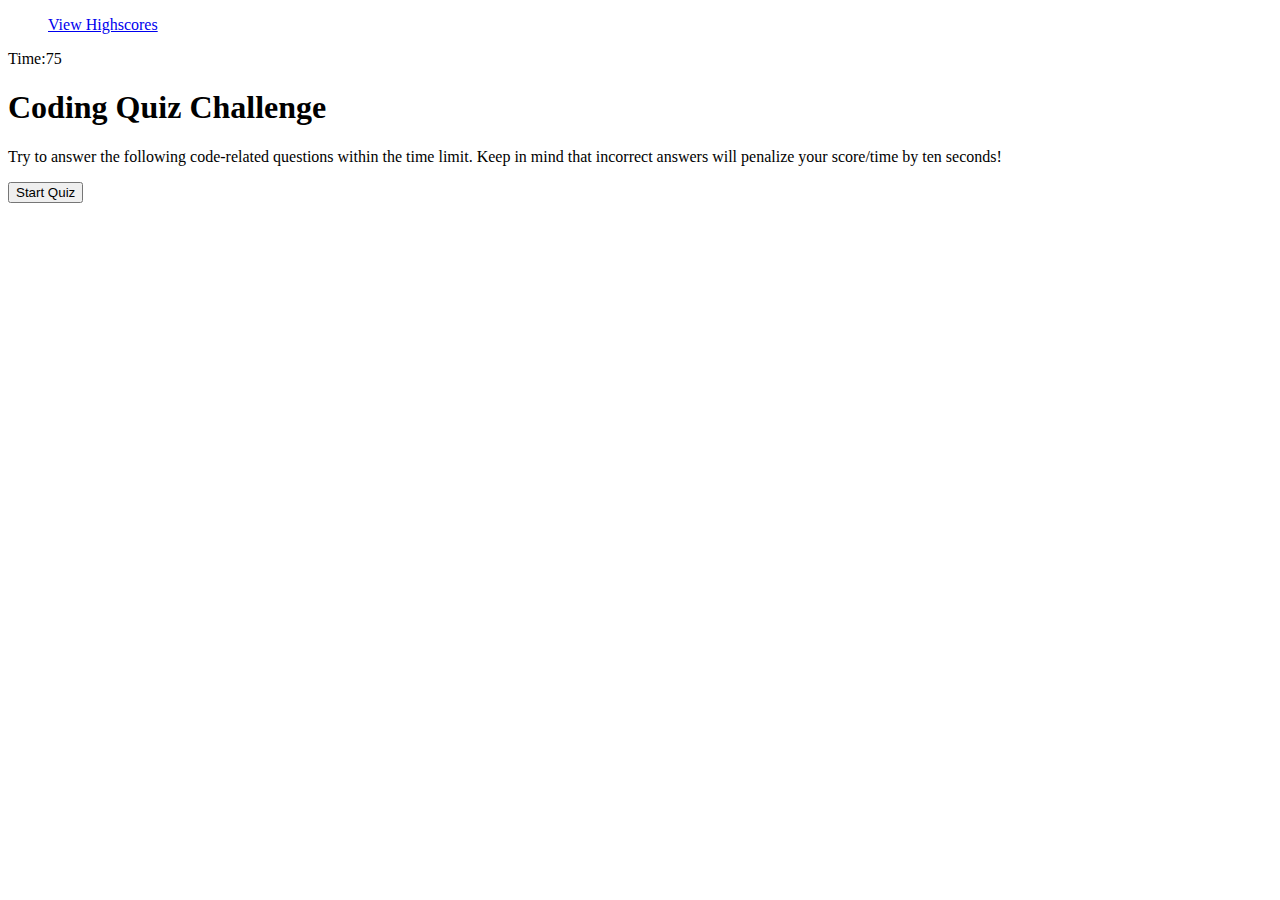
==== index.html @ a584b64c "css" ====
<!DOCTYPE html>
<html lang="en">
<head>
    <meta charset="UTF-8">
    <meta http-equiv="X-UA-Compatible" content="IE=edge">
    <meta name="viewport" content="width=device-width, initial-scale=1.0">
    <link rel="stylesheet" type= "text/css" href="/Users/mohamedmesahel/Desktop/PREWORK_MZM/Materials/Projects/Homework4/Quiz-Game/style.css">
    <title>Quiz Game</title>
</head>
<body>
    <div class="header">
        <nav class="nav-response">
            <ul>
                <a href="#high-scores">View Highscores</a>
            </ul>
        </nav>
        <div class="time-box">
            <div id="timer-count">Time:75</div>
        </div>
    </div>
    <main class="main-message">
        <!--  -->
        <div id="center-message">
            <h1>Coding Quiz Challenge</h1>
            <p>Try to answer the following code-related questions within the time limit. Keep in mind that incorrect
                answers
                will penalize your score/time by ten seconds!</p>
            <ul id="choicesUl"></ul>
            <!-- Buttons -->
            <button id="startTime">Start Quiz</button>
        </div>
    </main>

</body>
</html>
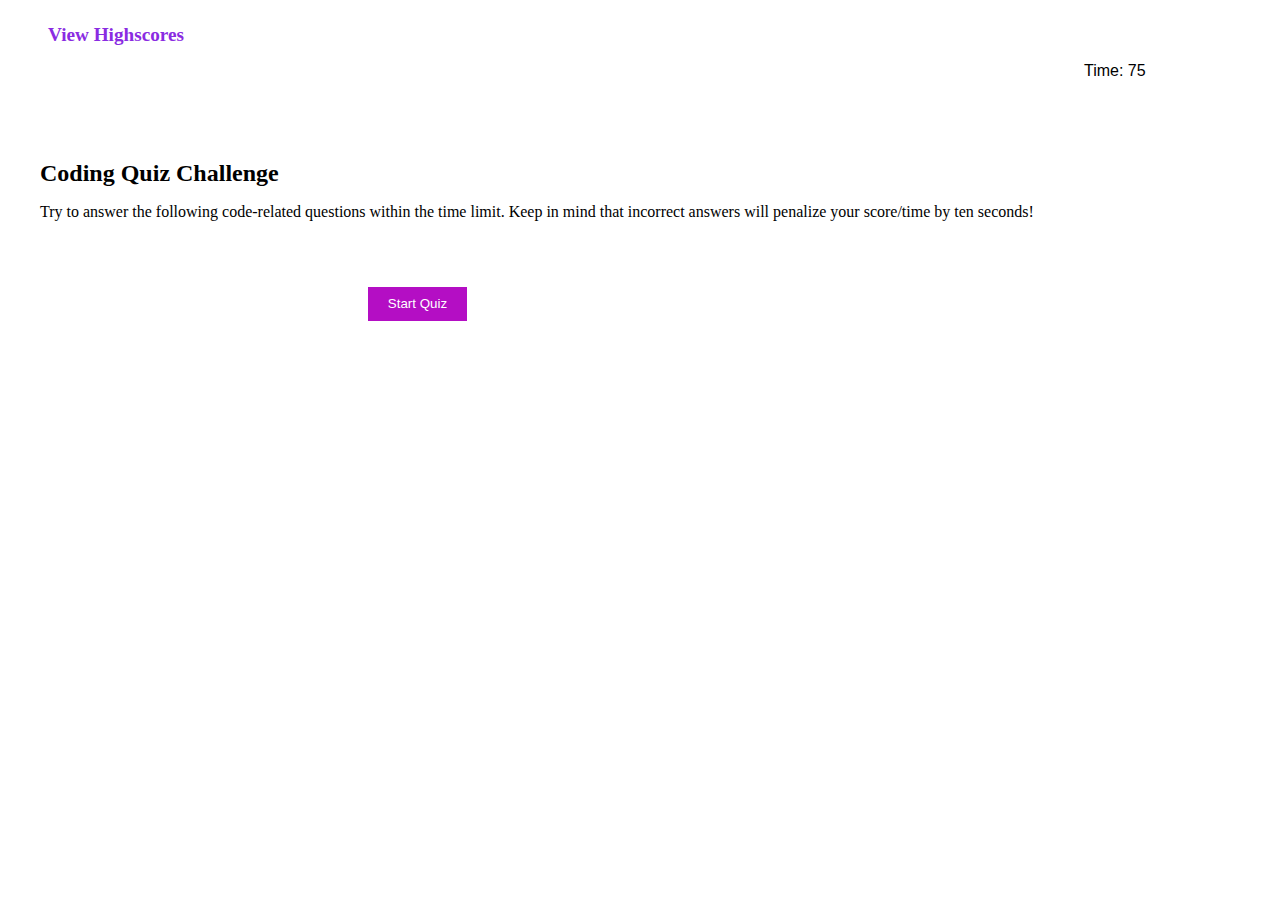
==== commit 4727b5c7: "updates" ====
--- a/index.html
+++ b/index.html
@@ -4,7 +4,7 @@
     <meta charset="UTF-8">
     <meta http-equiv="X-UA-Compatible" content="IE=edge">
     <meta name="viewport" content="width=device-width, initial-scale=1.0">
-    <link rel="stylesheet" type= "text/css" href="/Users/mohamedmesahel/Desktop/PREWORK_MZM/Materials/Projects/Homework4/Quiz-Game/style.css">
+    <link rel="stylesheet" type= "text/css" href="style.css">
     <title>Quiz Game</title>
 </head>
 <body>
@@ -13,10 +13,11 @@
             <ul>
                 <a href="#high-scores">View Highscores</a>
             </ul>
+            <div class="time-box">
+                <div id="timer-count">Time: 75</div>
+            </div>
         </nav>
-        <div class="time-box">
-            <div id="timer-count">Time:75</div>
-        </div>
+        
     </div>
     <main class="main-message">
         <!--  -->
--- a/style.css
+++ b/style.css
@@ -0,0 +1,56 @@
+* {
+    box-sizing: border-box;
+  }
+
+header {
+    display: flex;
+    flex-wrap: wrap;
+    justify-content: space-between;
+    align-items: center;
+    padding: 5%;
+    background-color: beige;
+    color: black;
+}
+
+nav a {
+    display: flex;
+    flex-wrap: wrap;
+    position: relative;
+    color: blueviolet;
+    font-weight: bold;
+    font-size: 120%;
+    margin-top: 2%;
+    text-decoration: none;
+}
+
+.time-box {
+    display: flex;
+    justify-content: flex-end;
+    margin-right: 10%;
+    margin-bottom: 5%;
+    font: 1em sans-serif;
+}
+main {
+    display: flex;
+    flex: 1 1 0;
+    max-width: 1200px;
+    margin: 2% auto;
+  }
+
+
+main h1 {
+    font-size: 150%;
+    color: black;
+}
+
+button {
+    justify-content: center;
+    padding: 1% 2%;
+    color: #fff;
+    background-color: #b40ec4;
+    margin-left: 33%;
+    margin-top: 5%;
+    border: none;
+    outline: none;
+    cursor: pointer;
+  }
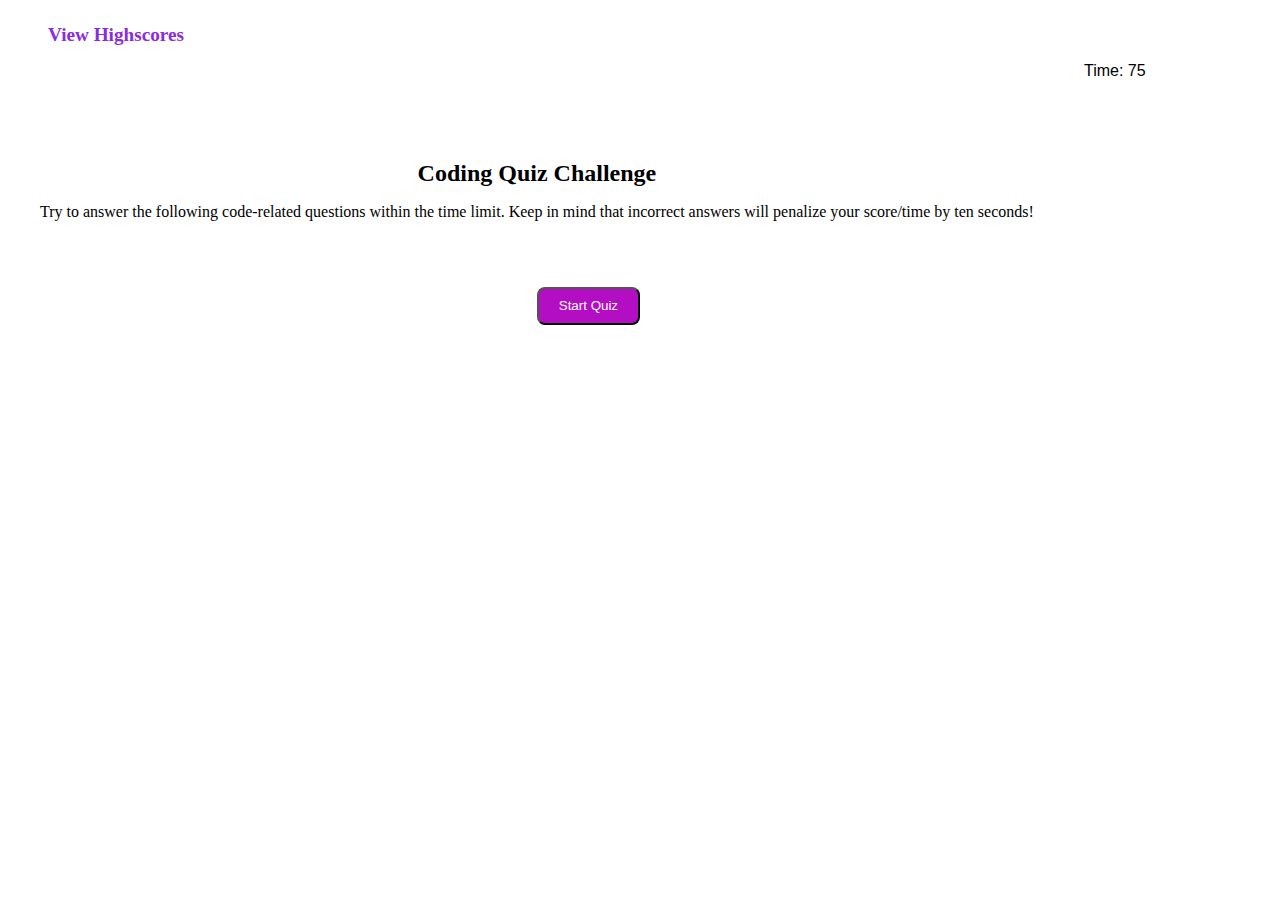
==== commit a1381888: "updates" ====
--- a/index.html
+++ b/index.html
@@ -11,7 +11,7 @@
     <div class="header">
         <nav class="nav-response">
             <ul>
-                <a href="#high-scores">View Highscores</a>
+                <a href="Highscores.html">View Highscores</a>
             </ul>
             <div class="time-box">
                 <div id="timer-count">Time: 75</div>
@@ -20,7 +20,8 @@
         
     </div>
     <main class="main-message">
-        <!--  -->
+        <!-- current time -->
+        <div id="currentTime"></div>
         <div id="center-message">
             <h1>Coding Quiz Challenge</h1>
             <p>Try to answer the following code-related questions within the time limit. Keep in mind that incorrect
@@ -31,6 +32,7 @@
             <button id="startTime">Start Quiz</button>
         </div>
     </main>
+    <script src="questions.js"></script>
 
 </body>
 </html>--- a/style.css
+++ b/style.css
@@ -32,6 +32,7 @@
 }
 main {
     display: flex;
+    position: relative;
     flex: 1 1 0;
     max-width: 1200px;
     margin: 2% auto;
@@ -41,16 +42,128 @@
 main h1 {
     font-size: 150%;
     color: black;
+    text-align: center;
 }
 
 button {
     justify-content: center;
+    border-radius: 8px;
     padding: 1% 2%;
     color: #fff;
     background-color: #b40ec4;
-    margin-left: 33%;
+    margin-left: 50%;
     margin-top: 5%;
-    border: none;
     outline: none;
     cursor: pointer;
   }
+
+  #goBack {
+    background-color: purple;
+    position: relative;
+    padding: 10px;
+    font-size: 20px;
+    color: white;
+    top: 30%;
+    left: 55%;
+    width: auto;
+    text-align: center;
+    text-decoration: none;
+}
+
+
+
+#clear {
+    background-color: purple;
+    position: relative;
+    padding: 10px;
+    font-size: 20px;
+    color: white;
+    top: 30%;
+    right: 5%;
+    text-align: center;
+}
+
+
+textarea {
+    width: 90%;
+    margin: 20px;
+}
+
+#Submit {
+    background-color: purple;
+    margin-left: 33%;
+    padding: 15px 32px;
+    font-size: 20px;
+    color: white;
+}
+
+label {
+    margin-right: 10px;
+}
+input {
+    margin-bottom: 20px;
+    width: 50%;
+    border: 1px solid lightgray;
+}
+
+li {
+    background-color: purple;
+    margin-top: 10px;
+    padding: 5px 15px;
+    width: 80%;
+    font-size: 18px;
+    color: white;
+}
+
+#createDiv {
+    margin-top: 20px;
+    border-top: 1px solid lightgray;
+}
+
+/* Start media queries */
+/* A Media Query max-width: 786px */
+@media screen and (max-width: 786px) {
+/* Resized content to fit 786px  */
+body {
+    max-width: 786px;
+}
+/* Resized main-content to fit 786px  */
+#mainMessage {
+position: relative;
+left: 20%;
+}
+
+a {
+margin-left: 20%;
+}
+#goBack {
+    
+    position: relative;
+    left: 55%;
+}
+
+#clear {
+    
+    position: relative;
+    right: 5%;
+    
+}
+}
+
+/* A Media Query max-width: 640px */
+@media screen and (max-width: 640px) {
+/* Resized content to fit 640px  */
+body {
+    min-width: 640px;
+}
+/* Resized main-content to fit 640px  */
+#mainMessage {
+position: relative;
+left: 10%;
+}
+a {
+  margin-left: 10%;
+}
+
+
+}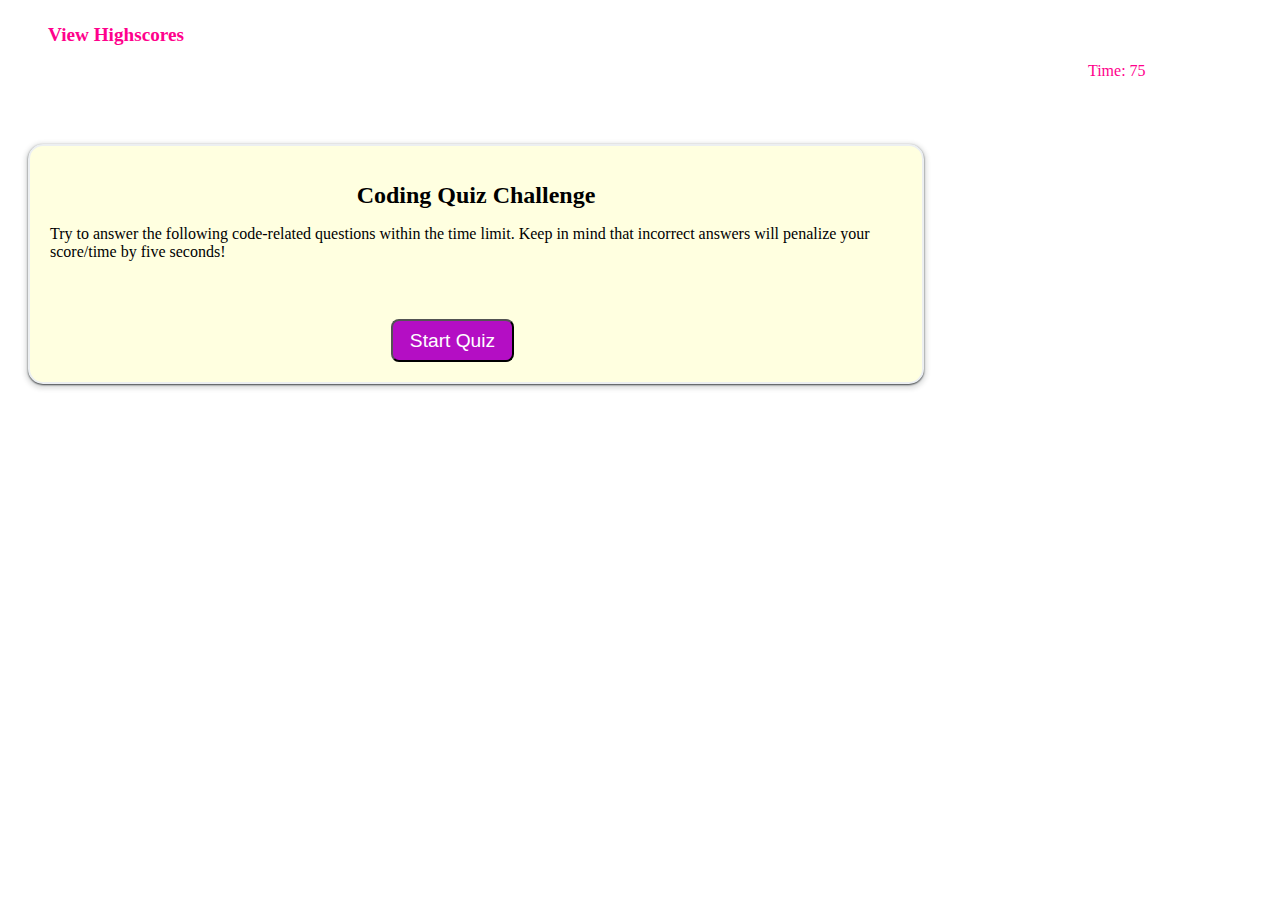
==== commit d820b2a2: "updates" ====
--- a/index.html
+++ b/index.html
@@ -13,24 +13,26 @@
             <ul>
                 <a href="Highscores.html">View Highscores</a>
             </ul>
+            <!-- Timer Box -->
             <div class="time-box">
                 <div id="timer-count">Time: 75</div>
             </div>
         </nav>
         
     </div>
+      <!-- Welcome  Message -->
     <main class="main-message">
-        <!-- current time -->
-        <div id="currentTime"></div>
-        <div id="center-message">
+        <div id="questionsBlock">
+
             <h1>Coding Quiz Challenge</h1>
             <p>Try to answer the following code-related questions within the time limit. Keep in mind that incorrect
                 answers
-                will penalize your score/time by ten seconds!</p>
-            <ul id="choicesUl"></ul>
-            <!-- Buttons -->
+                will penalize your score/time by five seconds!</p>
+
+            <!-- Start Button -->
             <button id="startTime">Start Quiz</button>
         </div>
+
     </main>
     <script src="questions.js"></script>
 
--- a/style.css
+++ b/style.css
@@ -1,7 +1,9 @@
+
+/* Declare Globale */
 * {
     box-sizing: border-box;
   }
-
+/* Header */
 header {
     display: flex;
     flex-wrap: wrap;
@@ -9,94 +11,67 @@
     align-items: center;
     padding: 5%;
     background-color: beige;
-    color: black;
 }
 
 nav a {
     display: flex;
     flex-wrap: wrap;
     position: relative;
-    color: blueviolet;
+    color: rgb(255, 0, 140);
     font-weight: bold;
     font-size: 120%;
     margin-top: 2%;
     text-decoration: none;
 }
-
+         /* Timer  */
 .time-box {
     display: flex;
     justify-content: flex-end;
+    color: rgb(255, 0, 140);
     margin-right: 10%;
     margin-bottom: 5%;
-    font: 1em sans-serif;
+    font: 1em sans-serif bolder;
 }
+      /* Main Card */
 main {
+ background-color:	#FFFFE0;
+  border: 2px solid #eceff1;
+  border-radius: 15px;
+  box-shadow: rgba(60, 64, 67, 2) 0 1px 2px 0,
+    rgba(60, 64, 67, 0.15) 0 2px 4px 3px;
+  margin: 40px 20px;
+  padding: 20px;
+  width: 70vw;
+  float: center;
+  }
+#mainMessage {
     display: flex;
     position: relative;
     flex: 1 1 0;
     max-width: 1200px;
     margin: 2% auto;
-  }
-
+}
 
 main h1 {
     font-size: 150%;
     color: black;
     text-align: center;
 }
-
-button {
+/* Start Button & Game */
+button, #goBack, #clear, #Submit {
     justify-content: center;
     border-radius: 8px;
     padding: 1% 2%;
     color: #fff;
     background-color: #b40ec4;
-    margin-left: 50%;
+    margin-left: 40%;
     margin-top: 5%;
     outline: none;
     cursor: pointer;
+    font-size: 120%;
+
   }
-
-  #goBack {
-    background-color: purple;
-    position: relative;
-    padding: 10px;
-    font-size: 20px;
-    color: white;
-    top: 30%;
-    left: 55%;
-    width: auto;
-    text-align: center;
-    text-decoration: none;
-}
-
-
-
-#clear {
-    background-color: purple;
-    position: relative;
-    padding: 10px;
-    font-size: 20px;
-    color: white;
-    top: 30%;
-    right: 5%;
-    text-align: center;
-}
-
-
-textarea {
-    width: 90%;
-    margin: 20px;
-}
-
-#Submit {
-    background-color: purple;
-    margin-left: 33%;
-    padding: 15px 32px;
-    font-size: 20px;
-    color: white;
-}
-
+/* label area */
 label {
     margin-right: 10px;
 }
@@ -105,7 +80,7 @@
     width: 50%;
     border: 1px solid lightgray;
 }
-
+/* List of Highscores */
 li {
     background-color: purple;
     margin-top: 10px;
@@ -120,50 +95,10 @@
     border-top: 1px solid lightgray;
 }
 
+
 /* Start media queries */
-/* A Media Query max-width: 786px */
-@media screen and (max-width: 786px) {
-/* Resized content to fit 786px  */
-body {
-    max-width: 786px;
-}
-/* Resized main-content to fit 786px  */
-#mainMessage {
-position: relative;
-left: 20%;
-}
-
-a {
-margin-left: 20%;
-}
-#goBack {
-    
-    position: relative;
-    left: 55%;
-}
-
-#clear {
-    
-    position: relative;
-    right: 5%;
-    
-}
-}
-
-/* A Media Query max-width: 640px */
-@media screen and (max-width: 640px) {
-/* Resized content to fit 640px  */
-body {
-    min-width: 640px;
-}
-/* Resized main-content to fit 640px  */
-#mainMessage {
-position: relative;
-left: 10%;
-}
-a {
-  margin-left: 10%;
-}
-
-
-}+@media only screen and (max-width: 800px) {
+    main {
+      width: 80vw;
+    }
+  }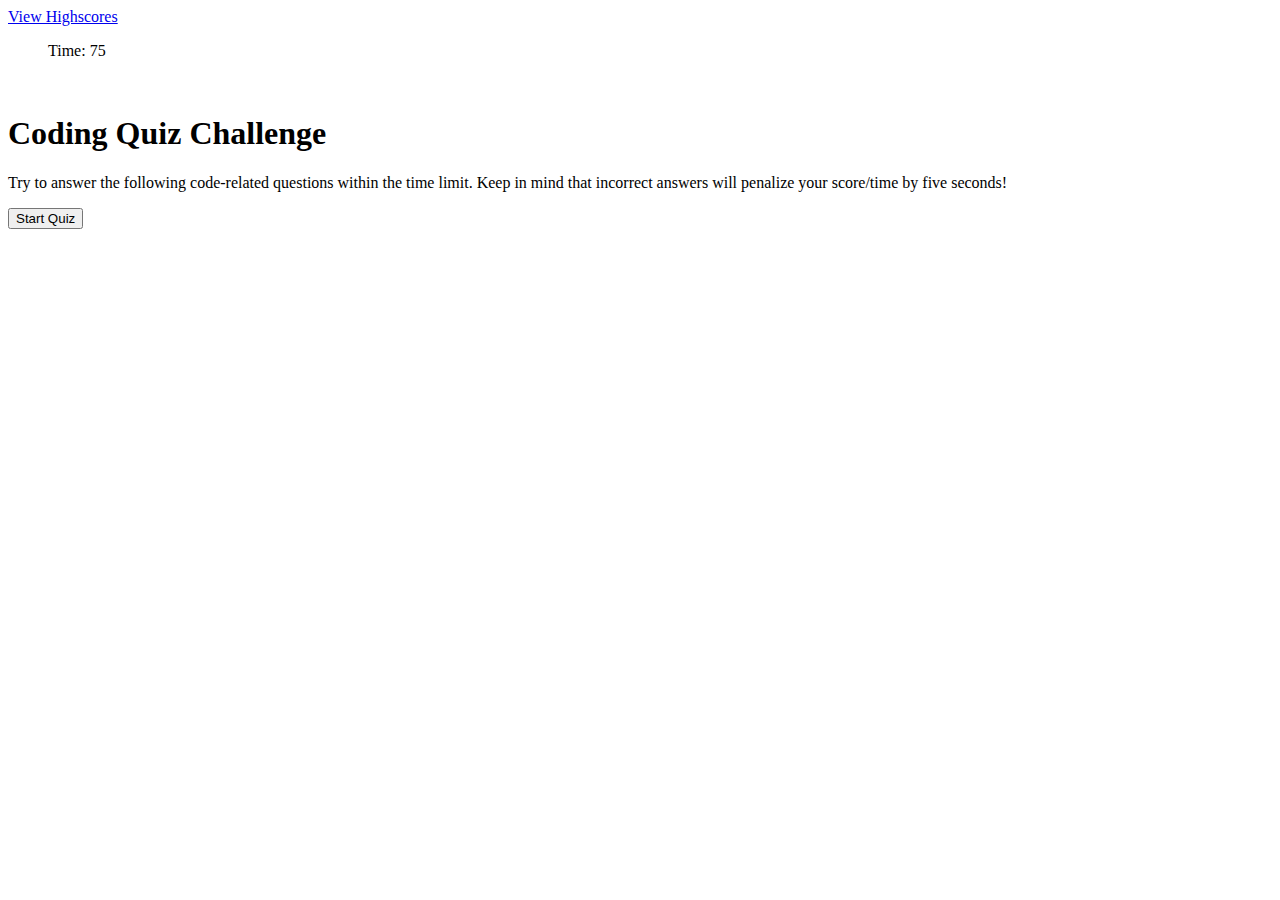
==== commit fb8b6fe2: "adding style and bootstrap liberary" ====
--- a/index.html
+++ b/index.html
@@ -1,40 +1,49 @@
 <!DOCTYPE html>
 <html lang="en">
+
 <head>
     <meta charset="UTF-8">
     <meta http-equiv="X-UA-Compatible" content="IE=edge">
     <meta name="viewport" content="width=device-width, initial-scale=1.0">
-    <link rel="stylesheet" type= "text/css" href="style.css">
+    <link rel="stylesheet" type="text/css" href="./assets/css/style.css">
+    <link href="https://cdn.jsdelivr.net/npm/bootstrap@5.1.3/dist/css/bootstrap.min.css" rel="stylesheet"
+        integrity="sha384-1BmE4kWBq78iYhFldvKuhfTAU6auU8tT94WrHftjDbrCEXSU1oBoqyl2QvZ6jIW3" crossorigin="anonymous">
     <title>Quiz Game</title>
 </head>
+
 <body>
     <div class="header">
-        <nav class="nav-response">
+        <!-- Highscore Nav-Link -->
+        <nav class="nav navbar-dark bg-dark justify-content-evenly ">
+            <a href="Highscores.html" class="btn-lg">View Highscores</a>
             <ul>
-                <a href="Highscores.html">View Highscores</a>
+                <!-- Timer Box -->
+                <div class="time-box btn-outline-primary btn-lg ">
+                    <div id="timer-count">Time: 75</div>
+                </div>
             </ul>
-            <!-- Timer Box -->
-            <div class="time-box">
-                <div id="timer-count">Time: 75</div>
+        </nav>
+    </div> </br>
+    <!-- Welcome  Message -->
+    <div class="container bg-dark text-white">
+        <main class="main-message">
+            <div id="questionsBlock">
+
+                <h1>Coding Quiz Challenge</h1>
+                <p>Try to answer the following code-related questions within the time limit. Keep in mind that incorrect
+                    answers
+                    will penalize your score/time by five seconds!</p>
+
+                <!-- Start Button -->
+                <button type="button" class="btn btn-primary" id="startTime">Start Quiz</button>
             </div>
-        </nav>
-        
+
+        </main>
     </div>
-      <!-- Welcome  Message -->
-    <main class="main-message">
-        <div id="questionsBlock">
 
-            <h1>Coding Quiz Challenge</h1>
-            <p>Try to answer the following code-related questions within the time limit. Keep in mind that incorrect
-                answers
-                will penalize your score/time by five seconds!</p>
-
-            <!-- Start Button -->
-            <button id="startTime">Start Quiz</button>
-        </div>
-
-    </main>
-    <script src="questions.js"></script>
+    <!-- Link to Javascript -->
+    <script src="./assets/js/questions.js"></script>
 
 </body>
+
 </html>--- a/assets/css/style.css
+++ b/assets/css/style.css
@@ -0,0 +1,49 @@
+
+/* Declare Globale */
+/* Start Button & Game */
+ #Submit {
+    justify-content: center;
+    border-radius: 8px;
+    padding: 1% 2%;
+    color: #fff;
+    background-color: #b40ec4;
+    margin-left: 40%;
+    margin-top: 5%;
+    outline: none;
+    cursor: pointer;
+    font-size: 120%;
+
+  };
+
+/* label Space */
+label {
+    margin-right: 10px;
+}
+input {
+    margin-bottom: 20px;
+    width: 50%;
+    border: 1px solid lightgray;
+} 
+/* List of Highscores */
+li {
+    background-color: purple;
+    margin-top: 10px;
+    padding: 5px 15px;
+    width: 80%;
+    font-size: 18px;
+    color: white;
+    cursor: pointer;
+};
+
+#createDiv {
+    margin-top: 20px;
+    border-top: 1px solid lightgray;
+} 
+
+
+/* Start media queries */
+@media only screen and (max-width: 800px) {
+    main {
+      width: 80vw;
+    }
+  }